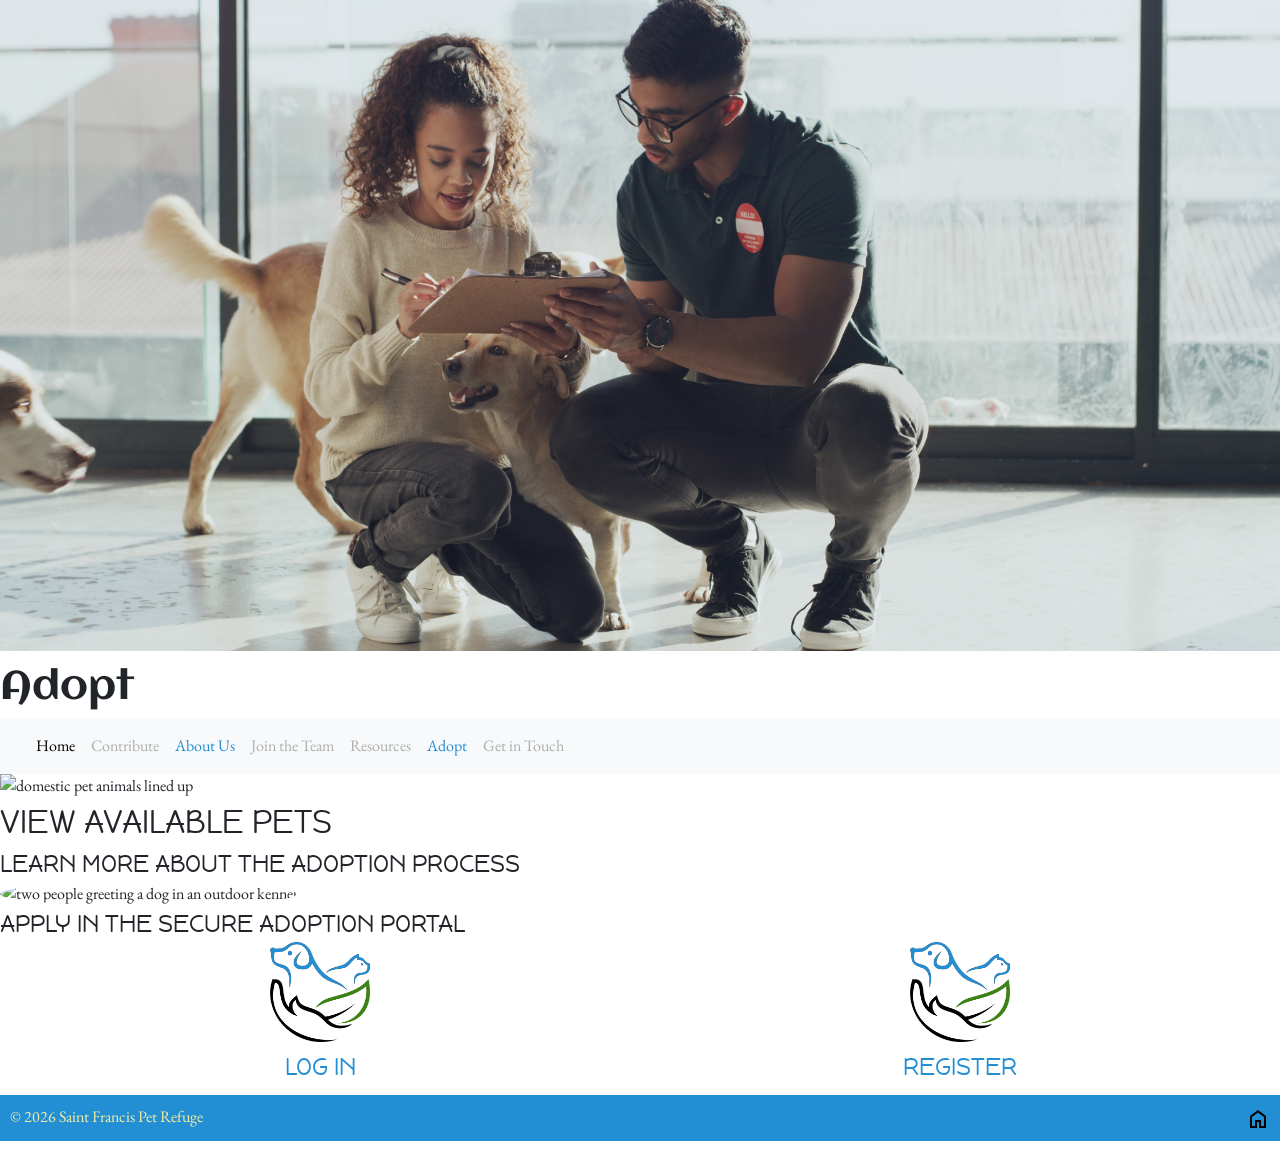
==== adopt.html @ 18adfeab "finishes styling nav buttons and footer" ====
<!DOCTYPE html>
<html lang="en">

<head>
  <meta charset="UTF-8">
  <meta name="viewport" content="width=device-width, initial-scale=1.0">

  <title>Adopt</title>

  <!-- links to google fonts -->
  <link rel="preconnect" href="https://fonts.googleapis.com">
  <link rel="preconnect" href="https://fonts.gstatic.com" crossorigin>
  <link
    href="https://fonts.googleapis.com/css2?family=Aclonica&family=EB+Garamond:ital,wght@0,400..800;1,400..800&family=Happy+Monkey&display=swap"
    rel="stylesheet">

  <!-- links to Bootstrap library for nav menu -->
  <link href="https://cdn.jsdelivr.net/npm/bootstrap@5.3.8/dist/css/bootstrap.min.css" rel="stylesheet"
    integrity="sha384-sRIl4kxILFvY47J16cr9ZwB07vP4J8+LH7qKQnuqkuIAvNWLzeN8tE5YBujZqJLB" crossorigin="anonymous">

  <!-- links to css stylesheet -->
  <link rel="stylesheet" href="styles/style.css">

</head>

<body>

  <header role="banner"> <!-- adds aria role for accessibility -->

    <a href="#adopt-main" class="skip">Skip to main content</a> <!-- adds skiplink for accessibility -->
    <a href="#available-pets" class="skip">Skip to available pets</a> <!-- adds skiplink for accessibility -->
    <a href="#adoption-process" class="skip">Skip to adoption process</a> <!-- adds skiplink for accessibility -->
    <a href="#secore-portal" class="skip">Skip to secure portalt</a> <!-- adds skiplink for accessibility -->

    <img src="/images/adopt-banner.jpeg"
      alt="shelter staff and prospective adopter crouching on the floor with a clipboard surrounded by dogs">
    <!-- adds banner image -->

    <h1 role="heading">Adopt</h1> <!-- adds page title --> <!-- adds aria role for accessibility -->

    <!-- nav menu from https://getbootstrap.com/docs/5.3/components/navbar/#nav -->
    <nav class="navbar navbar-expand-lg bg-body-tertiary" role="navigation"> <!-- adds aria role for accessibility -->
      <div class="container-fluid">
        <a class="navbar-brand" href="#"></a>
        <button class="navbar-toggler" type="button" data-bs-toggle="collapse" data-bs-target="#navbarNav"
          aria-controls="navbarNav" aria-expanded="false" aria-label="Toggle navigation">
          <span class="navbar-toggler-icon"></span>
        </button>
        <div class="collapse navbar-collapse" id="navbarNav">
          <ul class="navbar-nav">
            <li class="nav-item">
              <a class="nav-link active" aria-current="page" href="home.html">Home</a>
              <!-- active link to designed page -->
            </li>
            <li class="nav-item">
              <a class="nav-link disabled" aria-disabled="true">Contribute</a>
              <!-- inactive link to undesigned page from sitemap -->
            </li>
            <li class="nav-item">
              <a class="nav-link" href="about.html">About Us</a> <!-- active link to about page -->
            </li>
            <li class="nav-item">
              <a class="nav-link disabled" aria-disabled="true">Join the Team</a>
              <!-- inactive link to undesigned page from sitemap -->
            </li>
            <li class="nav-item">
              <a class="nav-link disabled" aria-disabled="true">Resources</a>
              <!-- inactive link to undesigned page from sitemap -->
            </li>
            <li class="nav-item">
              <a class="nav-link" href="adopt.html">Adopt</a> <!-- active link to adopt page -->
            </li>
            <li class="nav-item">
              <a class="nav-link disabled" aria-disabled="true">Get in Touch</a>
              <!-- inactive link to undesigned page from sitemap -->
            </li>
          </ul>
        </div>
      </div>
    </nav>

  </header>

  <main role="main" id="adopt-main"> <!-- adds aria role and id for accessibility -->

    <article role="article" id="available-pets"> <!-- adds aria role and id for accessibility -->
      <img src="images/adopt-available.jpeg" alt="domestic pet animals lined up">
      <h2>VIEW AVAILABLE PETS</h2> <!-- adds content from wireframes -->
      <!-- adds stock image, clickable as a placeholder link to new (undesigned) pet gallery page -->
    </article>

    <article role="article" id="adoption-process"> <!-- adds aria role and id for accessibility -->
      <h3>LEARN MORE ABOUT THE ADOPTION PROCESS</h3> <!-- adds content from wireframes -->
      <img src="images/adopt-process.jpeg" alt="two people greeting a dog in an outdoor kennel" id="adopt-process">
      <!-- adds stock image, clickable as a placeholder button to new (undesigned) adoption process page/document/interactive course -->
    </article>

    <article role="article" id="secure-portal"> <!-- adds aria role and id for accessibility -->
      <h3>APPLY IN THE SECURE ADOPTION PORTAL</h3> <!-- adds content from wireframes -->
      <div class="nav-buttons"> <!-- contains nav buttons  -->
        <a href="#"><img src="images/button-vector.png" alt="hand, leaf, dog, and cat outline"><h3>LOG IN</h3></a>
        <a href="#"><img src="images/button-vector.png" alt="hand, leaf, dog, and cat outline"><h3>REGISTER</h3></a>
      </div> <!-- closes nav buttons container  -->
    </article>

  </main>

  <footer role="contentinfo"> <!-- adds aria role for accessibility -->

    <p> &copy; 2026 Saint Francis Pet Refuge</p> <!-- copyright info -->

    <a href="home.html"><svg xmlns="http://www.w3.org/2000/svg" height="24px" viewBox="0 -960 960 960" width="24px"
        fill="#e3e3e3">
        <path
          d="M240-200h120v-240h240v240h120v-360L480-740 240-560v360Zm-80 80v-480l320-240 320 240v480H520v-240h-80v240H160Zm320-350Z" />
      </svg></a>
    <!-- home icon (google icon) linking to home page -->

  </footer>
  <!-- added by SPA with bootstrap nav menu -->
  <script src="https://cdn.jsdelivr.net/npm/bootstrap@5.3.8/dist/js/bootstrap.bundle.min.js"
    integrity="sha384-FKyoEForCGlyvwx9Hj09JcYn3nv7wiPVlz7YYwJrWVcXK/BmnVDxM+D2scQbITxI"
    crossorigin="anonymous"></script>
</body>

</html>
---- styles/style.css ----
/* **************************************** CSS reset ****************************************
/* http://meyerweb.com/eric/tools/css/reset/ 
   v2.0 | 20110126
   License: none (public domain)
*/

html, body, div, span, applet, object, iframe,
h1, h2, h3, h4, h5, h6, p, blockquote, pre,
a, abbr, acronym, address, big, cite, code,
del, dfn, em, img, ins, kbd, q, s, samp,
small, strike, strong, sub, sup, tt, var,
b, u, i, center,
dl, dt, dd, ol, ul, li,
fieldset, form, label, legend,
table, caption, tbody, tfoot, thead, tr, th, td,
article, aside, canvas, details, embed, 
figure, figcaption, footer, header, hgroup, 
menu, nav, output, ruby, section, summary,
time, mark, audio, video {
	margin: 0;
	padding: 0;
	border: 0;
	font-size: 100%;
	font: inherit; 
	vertical-align: baseline;
}
/* HTML5 display-role reset for older browsers */
article, aside, details, figcaption, figure, 
footer, header, hgroup, menu, nav, section {
	display: block;
}
body {
	line-height: 1.5; /* modifies CSS reset to slightly increase line height for readability */
}
ol, ul {
	list-style: none;
}
blockquote, q {
	quotes: none;
}
blockquote:before, blockquote:after,
q:before, q:after {
	content: '';
	content: none;
}
table {
	border-collapse: collapse;
	border-spacing: 0;
}

/***************************************** SPA CORRECTIONS/ADDITIONS TO CSS RESET ********************************/

/* use screen size as border size for content */
html {
 box-sizing: border-box;
 margin-top: -1.5rem;
}

body {
	box-sizing: border-box;
}

/***************************************** MY STYLING BEGINS HERE *****************************************/

/***************************************** GLOBAL STYLING *****************************************/

.skip {/* styles skiplinks: https://www.w3schools.com/accessibility/accessibility_skip_links.php */
  position: absolute;
  left: -10000px;
  top: auto;
  width: 1px;
  height: 1px;
  overflow: hidden;
}

.skip:focus { /* styles skiplinks focus state: https://www.w3schools.com/accessibility/accessibility_skip_links.php */
  position: absolute;
  left: 0;
  top: 0;
  width: auto;
  height: auto;
}

h1 { /* targets all page titles */
	font-family: "Aclonica", 'Arial Narrow', Arial, sans-serif; /* links to google font from wireframes embedded in head of each html file */
	font-size: 2.5rem;
}

h2, h3, h4, h5, h6 { /* targets all other headings */
	font-family: "Happy Monkey", 'Arial Narrow', Arial, sans-serif; /* links to google font from wireframes embedded in head of each html file */
}

h2 { /* targets all h2s */
	font-size: 2rem; /* sizes h2s */
}

h3 { /* targets all h3s */
	font-size: 1.5rem; /* sizes h3s */
}

body { /* targets all body content */
	font-family: "EB Garamond", 'Arial Narrow', Arial, sans-serif; /* links to google font from wireframes embedded in head of each html file */
}

img { /* targets all images */
	width: 100%; /* sizes all images */
}

a:link { /* targets all links */
	color: #228ed3; /* color value from wireframes */
	text-decoration: none; /* removes underline */
}

a:hover { /* targets all links when hovered over */
	color: #3e8117; /* color value from wireframes */
}

a:active { /* targets all links when selected */
	color: #3e8117; /* color value from wireframes */
}

.nav-buttons { /* targets all nav buttons */
	display: grid; /* allows buttons to be arranged */
	grid-template-columns: 1fr 1fr; /*grid has 2 equal columns */
	place-items: center; /*centers grid cell content */
}

.nav-buttons a {
	text-align: center;
	padding-bottom: 10px;
}

.nav-buttons img { /* targets all nav button images */
	height: 100px; /* sizes vectors */
	width: 100px; /* sizes vectors */
}

#adopt-process { /* targets adoption process image */
	width: 50%; /* sizes image */
	height: 50%; /* sizes image */
	border-radius: 50%; /* rounds corners */
}

footer { /* targets footer */
	display: flex; /* arranges content in a row */
	justify-content: space-between; /* spaces footer content */
	background-color: #228ed3; /* color value from wireframes */
	color: #f5eea5; /* color value from wireframes */
	padding-top: 10px; /* adds padding to footer */
	padding-bottom: 10px; /* adds padding to footer */
	padding-left: 10px; /* adds padding to footer */
	padding-right: 10px; /* adds padding to footer */
}

footer path { /* targets home link in footer */
fill: black;
}

footer path:hover { /* targets home icon in footer when hovered over */
	fill: #f5eea5;
}

footer path:active { /* targets home icon in footer when selected */
	fill: #f5eea5; 
}
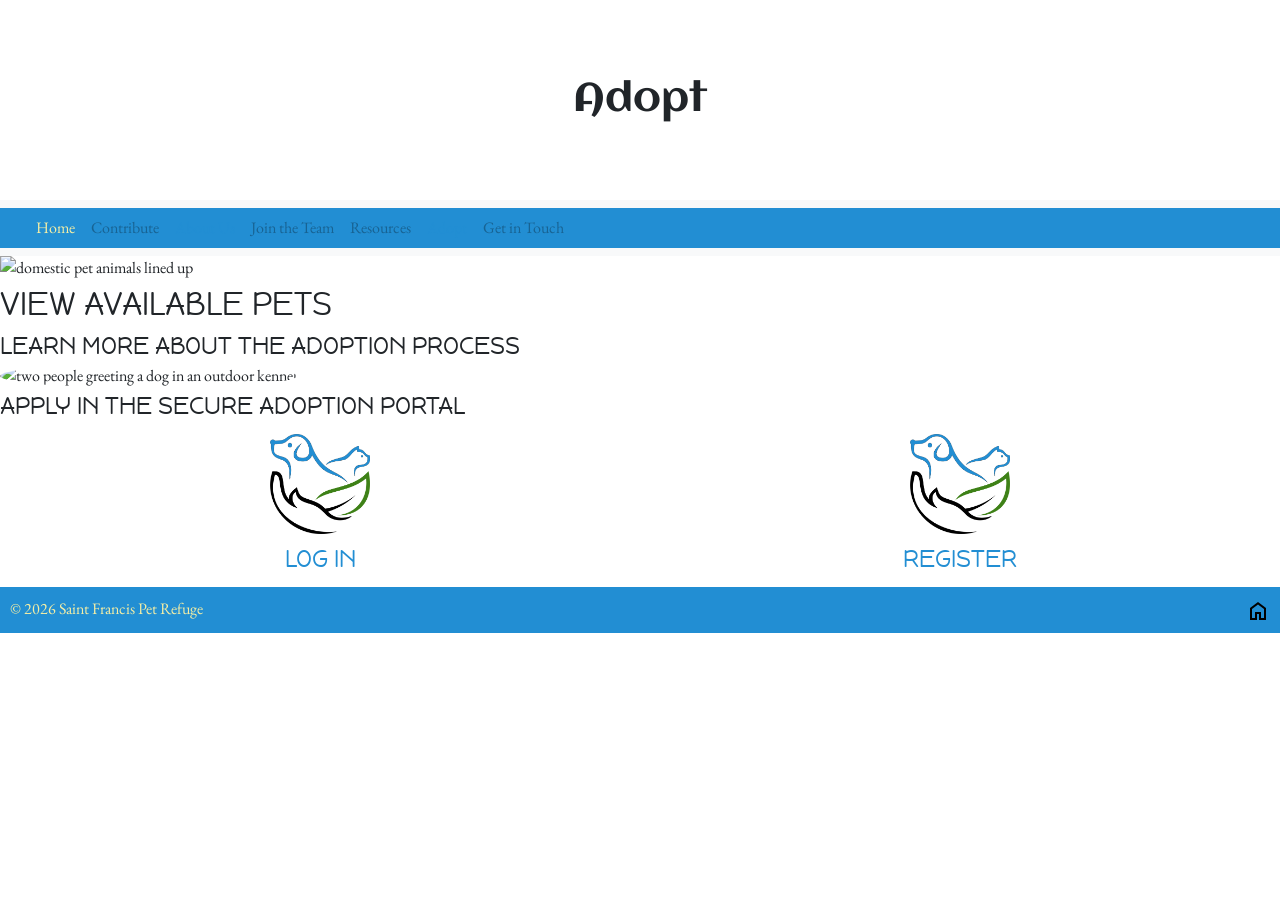
==== commit 07e0ec87: "styles banners for all three pages" ====
--- a/adopt.html
+++ b/adopt.html
@@ -32,52 +32,52 @@
     <a href="#adoption-process" class="skip">Skip to adoption process</a> <!-- adds skiplink for accessibility -->
     <a href="#secore-portal" class="skip">Skip to secure portalt</a> <!-- adds skiplink for accessibility -->
 
-    <img src="/images/adopt-banner.jpeg"
-      alt="shelter staff and prospective adopter crouching on the floor with a clipboard surrounded by dogs">
-    <!-- adds banner image -->
+    <div class="adopt-header"> <!-- wraps banner for styling in css -->
 
-    <h1 role="heading">Adopt</h1> <!-- adds page title --> <!-- adds aria role for accessibility -->
+      <h1 role="heading">Adopt</h1> <!-- adds page title --> <!-- adds aria role for accessibility -->
 
-    <!-- nav menu from https://getbootstrap.com/docs/5.3/components/navbar/#nav -->
-    <nav class="navbar navbar-expand-lg bg-body-tertiary" role="navigation"> <!-- adds aria role for accessibility -->
-      <div class="container-fluid">
-        <a class="navbar-brand" href="#"></a>
-        <button class="navbar-toggler" type="button" data-bs-toggle="collapse" data-bs-target="#navbarNav"
-          aria-controls="navbarNav" aria-expanded="false" aria-label="Toggle navigation">
-          <span class="navbar-toggler-icon"></span>
-        </button>
-        <div class="collapse navbar-collapse" id="navbarNav">
-          <ul class="navbar-nav">
-            <li class="nav-item">
-              <a class="nav-link active" aria-current="page" href="home.html">Home</a>
-              <!-- active link to designed page -->
-            </li>
-            <li class="nav-item">
-              <a class="nav-link disabled" aria-disabled="true">Contribute</a>
-              <!-- inactive link to undesigned page from sitemap -->
-            </li>
-            <li class="nav-item">
-              <a class="nav-link" href="about.html">About Us</a> <!-- active link to about page -->
-            </li>
-            <li class="nav-item">
-              <a class="nav-link disabled" aria-disabled="true">Join the Team</a>
-              <!-- inactive link to undesigned page from sitemap -->
-            </li>
-            <li class="nav-item">
-              <a class="nav-link disabled" aria-disabled="true">Resources</a>
-              <!-- inactive link to undesigned page from sitemap -->
-            </li>
-            <li class="nav-item">
-              <a class="nav-link" href="adopt.html">Adopt</a> <!-- active link to adopt page -->
-            </li>
-            <li class="nav-item">
-              <a class="nav-link disabled" aria-disabled="true">Get in Touch</a>
-              <!-- inactive link to undesigned page from sitemap -->
-            </li>
-          </ul>
+      </div>
+
+      <!-- nav menu from https://getbootstrap.com/docs/5.3/components/navbar/#nav -->
+      <nav class="navbar navbar-expand-lg bg-body-tertiary" role="navigation"> <!-- adds aria role for accessibility -->
+        <div class="container-fluid">
+          <a class="navbar-brand" href="#"></a>
+          <button class="navbar-toggler" type="button" data-bs-toggle="collapse" data-bs-target="#navbarNav"
+            aria-controls="navbarNav" aria-expanded="false" aria-label="Toggle navigation">
+            <span class="navbar-toggler-icon"></span>
+          </button>
+          <div class="collapse navbar-collapse" id="navbarNav">
+            <ul class="navbar-nav">
+              <li class="nav-item">
+                <a class="nav-link active" aria-current="page" href="home.html">Home</a>
+                <!-- active link to designed page -->
+              </li>
+              <li class="nav-item">
+                <a class="nav-link disabled" aria-disabled="true">Contribute</a>
+                <!-- inactive link to undesigned page from sitemap -->
+              </li>
+              <li class="nav-item">
+                <a class="nav-link" href="about.html">About Us</a> <!-- active link to about page -->
+              </li>
+              <li class="nav-item">
+                <a class="nav-link disabled" aria-disabled="true">Join the Team</a>
+                <!-- inactive link to undesigned page from sitemap -->
+              </li>
+              <li class="nav-item">
+                <a class="nav-link disabled" aria-disabled="true">Resources</a>
+                <!-- inactive link to undesigned page from sitemap -->
+              </li>
+              <li class="nav-item">
+                <a class="nav-link" href="adopt.html">Adopt</a> <!-- active link to adopt page -->
+              </li>
+              <li class="nav-item">
+                <a class="nav-link disabled" aria-disabled="true">Get in Touch</a>
+                <!-- inactive link to undesigned page from sitemap -->
+              </li>
+            </ul>
+          </div>
         </div>
-      </div>
-    </nav>
+      </nav>
 
   </header>
 
@@ -98,8 +98,12 @@
     <article role="article" id="secure-portal"> <!-- adds aria role and id for accessibility -->
       <h3>APPLY IN THE SECURE ADOPTION PORTAL</h3> <!-- adds content from wireframes -->
       <div class="nav-buttons"> <!-- contains nav buttons  -->
-        <a href="#"><img src="images/button-vector.png" alt="hand, leaf, dog, and cat outline"><h3>LOG IN</h3></a>
-        <a href="#"><img src="images/button-vector.png" alt="hand, leaf, dog, and cat outline"><h3>REGISTER</h3></a>
+        <a href="#"><img src="images/button-vector.png" alt="hand, leaf, dog, and cat outline">
+          <h3>LOG IN</h3>
+        </a>
+        <a href="#"><img src="images/button-vector.png" alt="hand, leaf, dog, and cat outline">
+          <h3>REGISTER</h3>
+        </a>
       </div> <!-- closes nav buttons container  -->
     </article>
 
--- a/styles/style.css
+++ b/styles/style.css
@@ -4,45 +4,133 @@
    License: none (public domain)
 */
 
-html, body, div, span, applet, object, iframe,
-h1, h2, h3, h4, h5, h6, p, blockquote, pre,
-a, abbr, acronym, address, big, cite, code,
-del, dfn, em, img, ins, kbd, q, s, samp,
-small, strike, strong, sub, sup, tt, var,
-b, u, i, center,
-dl, dt, dd, ol, ul, li,
-fieldset, form, label, legend,
-table, caption, tbody, tfoot, thead, tr, th, td,
-article, aside, canvas, details, embed, 
-figure, figcaption, footer, header, hgroup, 
-menu, nav, output, ruby, section, summary,
-time, mark, audio, video {
+html,
+body,
+div,
+span,
+applet,
+object,
+iframe,
+h1,
+h2,
+h3,
+h4,
+h5,
+h6,
+p,
+blockquote,
+pre,
+a,
+abbr,
+acronym,
+address,
+big,
+cite,
+code,
+del,
+dfn,
+em,
+img,
+ins,
+kbd,
+q,
+s,
+samp,
+small,
+strike,
+strong,
+sub,
+sup,
+tt,
+var,
+b,
+u,
+i,
+center,
+dl,
+dt,
+dd,
+ol,
+ul,
+li,
+fieldset,
+form,
+label,
+legend,
+table,
+caption,
+tbody,
+tfoot,
+thead,
+tr,
+th,
+td,
+article,
+aside,
+canvas,
+details,
+embed,
+figure,
+figcaption,
+footer,
+header,
+hgroup,
+menu,
+nav,
+output,
+ruby,
+section,
+summary,
+time,
+mark,
+audio,
+video {
 	margin: 0;
 	padding: 0;
 	border: 0;
 	font-size: 100%;
-	font: inherit; 
+	font: inherit;
 	vertical-align: baseline;
 }
+
 /* HTML5 display-role reset for older browsers */
-article, aside, details, figcaption, figure, 
-footer, header, hgroup, menu, nav, section {
+article,
+aside,
+details,
+figcaption,
+figure,
+footer,
+header,
+hgroup,
+menu,
+nav,
+section {
 	display: block;
 }
+
 body {
-	line-height: 1.5; /* modifies CSS reset to slightly increase line height for readability */
-}
-ol, ul {
+	line-height: 1.5;
+	/* modifies CSS reset to slightly increase line height for readability */
+}
+
+ol,
+ul {
 	list-style: none;
 }
-blockquote, q {
+
+blockquote,
+q {
 	quotes: none;
 }
-blockquote:before, blockquote:after,
-q:before, q:after {
+
+blockquote:before,
+blockquote:after,
+q:before,
+q:after {
 	content: '';
 	content: none;
 }
+
 table {
 	border-collapse: collapse;
 	border-spacing: 0;
@@ -52,8 +140,7 @@
 
 /* use screen size as border size for content */
 html {
- box-sizing: border-box;
- margin-top: -1.5rem;
+	box-sizing: border-box;
 }
 
 body {
@@ -64,102 +151,215 @@
 
 /***************************************** GLOBAL STYLING *****************************************/
 
-.skip {/* styles skiplinks: https://www.w3schools.com/accessibility/accessibility_skip_links.php */
-  position: absolute;
-  left: -10000px;
-  top: auto;
-  width: 1px;
-  height: 1px;
-  overflow: hidden;
-}
-
-.skip:focus { /* styles skiplinks focus state: https://www.w3schools.com/accessibility/accessibility_skip_links.php */
-  position: absolute;
-  left: 0;
-  top: 0;
-  width: auto;
-  height: auto;
-}
-
-h1 { /* targets all page titles */
-	font-family: "Aclonica", 'Arial Narrow', Arial, sans-serif; /* links to google font from wireframes embedded in head of each html file */
+.skip {
+	/* styles skiplinks: https://www.w3schools.com/accessibility/accessibility_skip_links.php */
+	position: absolute;
+	left: -10000px;
+	top: auto;
+	width: 1px;
+	height: 1px;
+	overflow: hidden;
+}
+
+.skip:focus {
+	/* styles skiplinks focus state: https://www.w3schools.com/accessibility/accessibility_skip_links.php */
+	position: absolute;
+	left: 0;
+	top: 0;
+	width: auto;
+	height: auto;
+}
+
+h1 {
+	/* targets all page titles */
+	font-family: "Aclonica", 'Arial Narrow', Arial, sans-serif;
+	/* links to google font from wireframes embedded in head of each html file */
 	font-size: 2.5rem;
 }
 
-h2, h3, h4, h5, h6 { /* targets all other headings */
-	font-family: "Happy Monkey", 'Arial Narrow', Arial, sans-serif; /* links to google font from wireframes embedded in head of each html file */
-}
-
-h2 { /* targets all h2s */
-	font-size: 2rem; /* sizes h2s */
-}
-
-h3 { /* targets all h3s */
-	font-size: 1.5rem; /* sizes h3s */
-}
-
-body { /* targets all body content */
-	font-family: "EB Garamond", 'Arial Narrow', Arial, sans-serif; /* links to google font from wireframes embedded in head of each html file */
-}
-
-img { /* targets all images */
-	width: 100%; /* sizes all images */
-}
-
-a:link { /* targets all links */
-	color: #228ed3; /* color value from wireframes */
-	text-decoration: none; /* removes underline */
-}
-
-a:hover { /* targets all links when hovered over */
-	color: #3e8117; /* color value from wireframes */
-}
-
-a:active { /* targets all links when selected */
-	color: #3e8117; /* color value from wireframes */
-}
-
-.nav-buttons { /* targets all nav buttons */
-	display: grid; /* allows buttons to be arranged */
-	grid-template-columns: 1fr 1fr; /*grid has 2 equal columns */
-	place-items: center; /*centers grid cell content */
+h2,
+h3,
+h4,
+h5,
+h6 {
+	/* targets all other headings */
+	font-family: "Happy Monkey", 'Arial Narrow', Arial, sans-serif;
+	/* links to google font from wireframes embedded in head of each html file */
+}
+
+h2 {
+	/* targets all h2s */
+	font-size: 2rem;
+	/* sizes h2s */
+}
+
+h3 {
+	/* targets all h3s */
+	font-size: 1.5rem;
+	/* sizes h3s */
+}
+
+body {
+	/* targets all body content */
+	font-family: "EB Garamond", 'Arial Narrow', Arial, sans-serif;
+	/* links to google font from wireframes embedded in head of each html file */
+}
+
+img {
+	/* targets all images */
+	width: 100%;
+	/* sizes all images */
+}
+
+a:link {
+	/* targets all links */
+	color: #228ed3;
+	/* color value from wireframes */
+	text-decoration: none;
+	/* removes underline */
+}
+
+a:hover {
+	/* targets all links when hovered over */
+	color: #3e8117;
+	/* color value from wireframes */
+}
+
+a:active {
+	/* targets all links when selected */
+	color: #3e8117;
+	/* color value from wireframes */
+}
+
+.home-header { /* targets home page banner*/
+	background-image: url(../images/home-banner.png); /* makes home-banner img background image for page title */
+	height: 200px; /* sets height for the header section */
+	/* code from https://www.w3schools.com/howto/howto_css_hero_image.asp to style text over background image*/
+	background-position: center;
+	background-repeat: no-repeat;
+	background-size: cover;
+	display: flex;
+	justify-content: center;
+	align-items: center;
+}
+
+.about-header { /* targets about page banner*/
+	background-image: url(../images/about-banner.png); /* makes about-banner img background image for page title */
+	height: 200px; /* sets height for the header section */
+	/* code from https://www.w3schools.com/howto/howto_css_hero_image.asp to style text over background image*/
+	background-position: center;
+	background-repeat: no-repeat;
+	background-size: cover;
+	display: flex;
+	justify-content: center;
+	align-items: center;
+}
+
+.adopt-header { /* targets about page banner*/
+	background-image: url(../images/adopt-banner.png); /* makes about-banner img background image for page title */
+	height: 200px; /* sets height for the header section */
+	/* code from https://www.w3schools.com/howto/howto_css_hero_image.asp to style text over background image*/
+	background-position: center;
+	background-repeat: no-repeat;
+	background-size: cover;
+	display: flex;
+	justify-content: center;
+	align-items: center;
+}
+
+.container-fluid {
+	/* targets expanded nav menu */
+	background-color: #228ed3;
+	/* color value from wireframes */
+}
+
+.nav-link {
+	/* targets nav menu links */
+	color: #f5eea5;
+	/* color value from wireframes */
+}
+
+.navbar-nav .nav-link.active {
+	/* targets nav menu links when selected */
+	color: #f5eea5;
+	/* color value from wireframes */
+}
+
+.navbar-toggler-icon {
+	/* targets hamburger nav icon */
+	background-image: url("data:image/svg+xml,%3csvg xmlns='http://www.w3.org/2000/svg' viewBox='0 0 30 30'%3e%3cpath stroke='rgba%28245, 238, 165, 0.75%29' stroke-linecap='round' stroke-miterlimit='10' stroke-width='2' d='M4 7h22M4 15h22M4 23h22'/%3e%3c/svg%3e");
+	/* modifies rgba values of menu icon to match wireframes */
+}
+
+.nav-buttons {
+	/* targets all nav buttons */
+	display: grid;
+	/* allows buttons to be arranged */
+	grid-template-columns: 1fr 1fr;
+	/*grid has 2 equal columns */
+	place-items: center;
+	/*centers grid cell content */
 }
 
 .nav-buttons a {
+	/* targets all nav buttons */
 	text-align: center;
+	/* centers text below vector images */
 	padding-bottom: 10px;
-}
-
-.nav-buttons img { /* targets all nav button images */
-	height: 100px; /* sizes vectors */
-	width: 100px; /* sizes vectors */
-}
-
-#adopt-process { /* targets adoption process image */
-	width: 50%; /* sizes image */
-	height: 50%; /* sizes image */
-	border-radius: 50%; /* rounds corners */
-}
-
-footer { /* targets footer */
-	display: flex; /* arranges content in a row */
-	justify-content: space-between; /* spaces footer content */
-	background-color: #228ed3; /* color value from wireframes */
-	color: #f5eea5; /* color value from wireframes */
-	padding-top: 10px; /* adds padding to footer */
-	padding-bottom: 10px; /* adds padding to footer */
-	padding-left: 10px; /* adds padding to footer */
-	padding-right: 10px; /* adds padding to footer */
-}
-
-footer path { /* targets home link in footer */
-fill: black;
-}
-
-footer path:hover { /* targets home icon in footer when hovered over */
+	/* adds padding */
+	padding-top: 10px;
+	/* adds padding */
+}
+
+.nav-buttons img {
+	/* targets all nav button images */
+	height: 100px;
+	/* sizes vectors */
+	width: 100px;
+	/* sizes vectors */
+}
+
+#adopt-process {
+	/* targets adoption process image */
+	width: 50%;
+	/* sizes image */
+	height: 50%;
+	/* sizes image */
+	border-radius: 50%;
+	/* rounds corners */
+}
+
+footer {
+	/* targets footer */
+	display: flex;
+	/* arranges content in a row */
+	justify-content: space-between;
+	/* spaces footer content */
+	background-color: #228ed3;
+	/* color value from wireframes */
+	color: #f5eea5;
+	/* color value from wireframes */
+	padding-top: 10px;
+	/* adds padding to footer */
+	padding-bottom: 10px;
+	/* adds padding to footer */
+	padding-left: 10px;
+	/* adds padding to footer */
+	padding-right: 10px;
+	/* adds padding to footer */
+}
+
+footer path {
+	/* targets home link in footer */
+	fill: black;
+}
+
+footer path:hover {
+	/* targets home icon in footer when hovered over */
 	fill: #f5eea5;
 }
 
-footer path:active { /* targets home icon in footer when selected */
-	fill: #f5eea5; 
+footer path:active {
+	/* targets home icon in footer when selected */
+	fill: #f5eea5;
 }
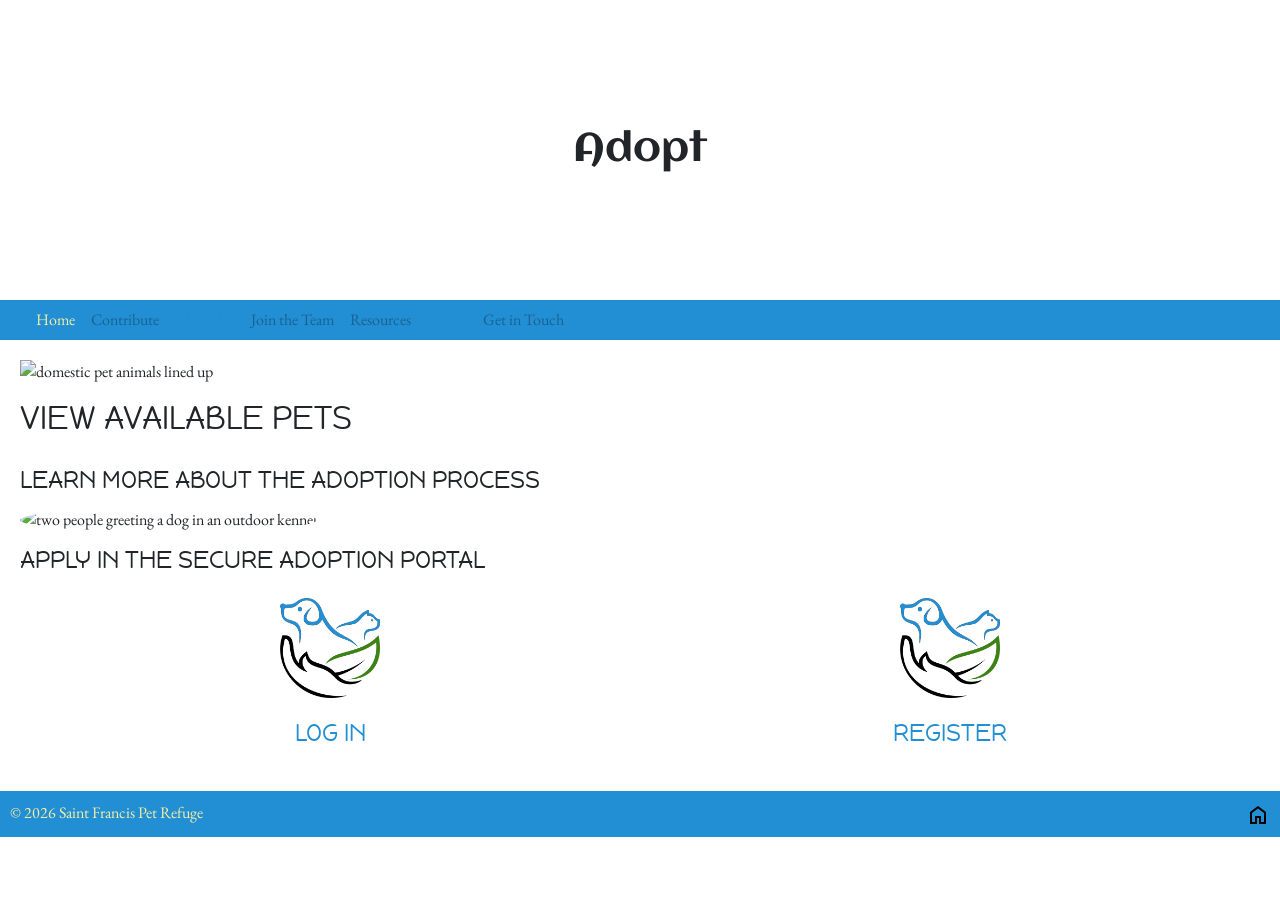
==== commit d42a8afe: "removes focus border from hamburger menu icon" ====
--- a/adopt.html
+++ b/adopt.html
@@ -42,9 +42,9 @@
       <nav class="navbar navbar-expand-lg bg-body-tertiary" role="navigation"> <!-- adds aria role for accessibility -->
         <div class="container-fluid">
           <a class="navbar-brand" href="#"></a>
-          <button class="navbar-toggler" type="button" data-bs-toggle="collapse" data-bs-target="#navbarNav"
+          <button class="navbar-toggler shadow-none" type="button" data-bs-toggle="collapse" data-bs-target="#navbarNav"
             aria-controls="navbarNav" aria-expanded="false" aria-label="Toggle navigation">
-            <span class="navbar-toggler-icon"></span>
+            <span class="navbar-toggler-icon shadow-none"></span> <!-- adds class shadow-none to remove focus state outline -->
           </button>
           <div class="collapse navbar-collapse" id="navbarNav">
             <ul class="navbar-nav">
--- a/styles/style.css
+++ b/styles/style.css
@@ -183,14 +183,13 @@
 h5,
 h6 {
 	/* targets all other headings */
-	font-family: "Happy Monkey", 'Arial Narrow', Arial, sans-serif;
-	/* links to google font from wireframes embedded in head of each html file */
-}
-
-h2 {
-	/* targets all h2s */
-	font-size: 2rem;
-	/* sizes h2s */
+	font-family: "Happy Monkey", 'Arial Narrow', Arial, sans-serif; /* links to google font from wireframes embedded in head of each html file */
+	padding-top: 10px;
+	padding-bottom: 10px;
+}
+
+h2 { /* targets all h2s */
+	font-size: 2rem; /* sizes h2s */
 }
 
 h3 {
@@ -231,9 +230,14 @@
 	/* color value from wireframes */
 }
 
+main {
+	margin: 20px;
+}
+
 .home-header { /* targets home page banner*/
 	background-image: url(../images/home-banner.png); /* makes home-banner img background image for page title */
-	height: 200px; /* sets height for the header section */
+	height: 50vw; /* sets height for the header section */
+	max-height: 300px; /* sets max height for the header section */
 	/* code from https://www.w3schools.com/howto/howto_css_hero_image.asp to style text over background image*/
 	background-position: center;
 	background-repeat: no-repeat;
@@ -245,7 +249,8 @@
 
 .about-header { /* targets about page banner*/
 	background-image: url(../images/about-banner.png); /* makes about-banner img background image for page title */
-	height: 200px; /* sets height for the header section */
+	height: 50vw; /* sets height for the header section */
+	max-height: 300px; /* sets max height for the header section */
 	/* code from https://www.w3schools.com/howto/howto_css_hero_image.asp to style text over background image*/
 	background-position: center;
 	background-repeat: no-repeat;
@@ -257,7 +262,8 @@
 
 .adopt-header { /* targets about page banner*/
 	background-image: url(../images/adopt-banner.png); /* makes about-banner img background image for page title */
-	height: 200px; /* sets height for the header section */
+	height: 50vw; /* sets height for the header section */
+	max-height: 300px; /* sets max height for the header section */
 	/* code from https://www.w3schools.com/howto/howto_css_hero_image.asp to style text over background image*/
 	background-position: center;
 	background-repeat: no-repeat;
@@ -277,6 +283,10 @@
 	/* targets nav menu links */
 	color: #f5eea5;
 	/* color value from wireframes */
+}
+
+.navbar {
+	padding: 0;
 }
 
 .navbar-nav .nav-link.active {
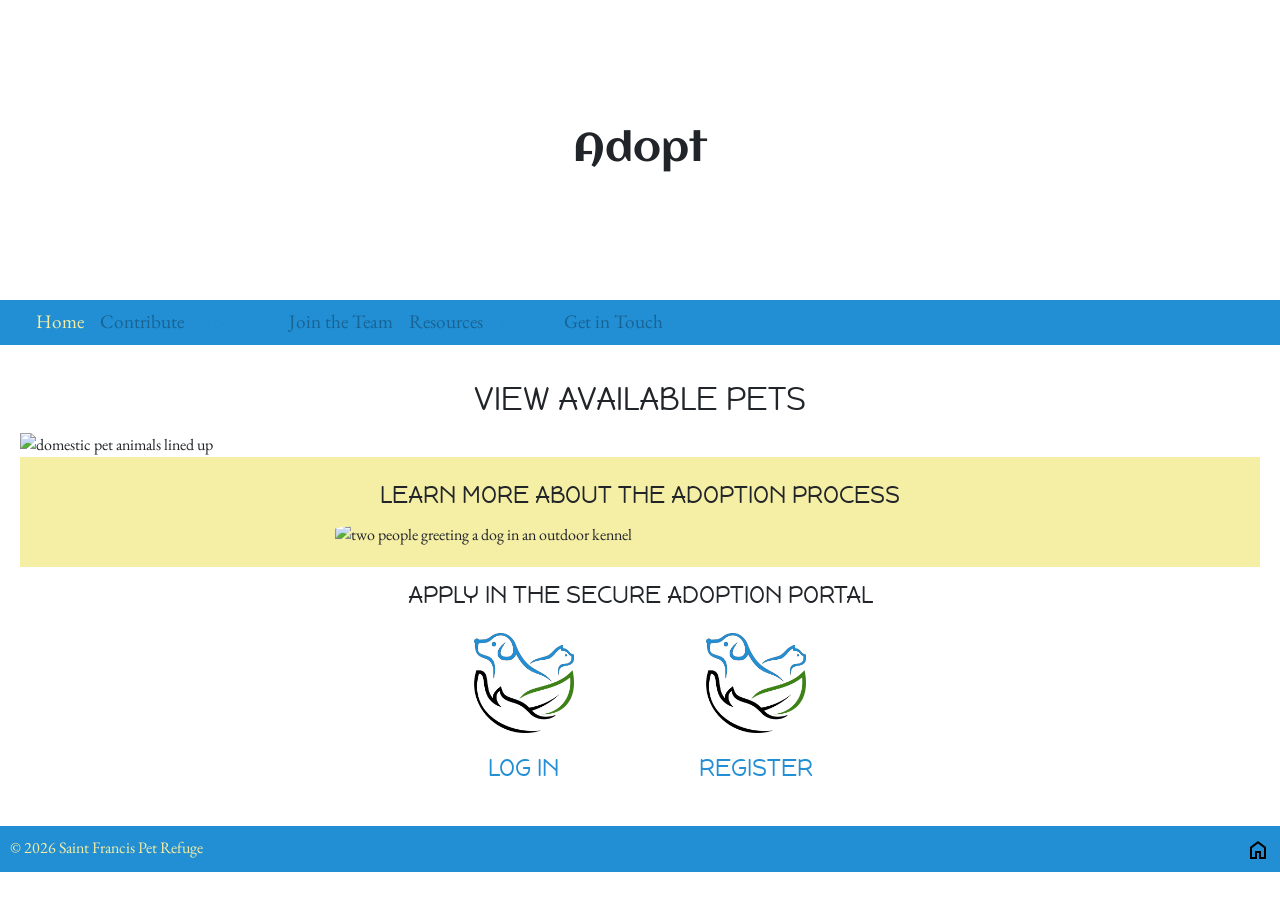
==== commit e3fd933a: "styles adoption page" ====
--- a/adopt.html
+++ b/adopt.html
@@ -84,8 +84,8 @@
   <main role="main" id="adopt-main"> <!-- adds aria role and id for accessibility -->
 
     <article role="article" id="available-pets"> <!-- adds aria role and id for accessibility -->
+      <h2>VIEW AVAILABLE PETS</h2> <!-- adds content from wireframes -->
       <img src="images/adopt-available.jpeg" alt="domestic pet animals lined up">
-      <h2>VIEW AVAILABLE PETS</h2> <!-- adds content from wireframes -->
       <!-- adds stock image, clickable as a placeholder link to new (undesigned) pet gallery page -->
     </article>
 
--- a/styles/style.css
+++ b/styles/style.css
@@ -183,13 +183,16 @@
 h5,
 h6 {
 	/* targets all other headings */
-	font-family: "Happy Monkey", 'Arial Narrow', Arial, sans-serif; /* links to google font from wireframes embedded in head of each html file */
+	font-family: "Happy Monkey", 'Arial Narrow', Arial, sans-serif;
+	/* links to google font from wireframes embedded in head of each html file */
 	padding-top: 10px;
 	padding-bottom: 10px;
 }
 
-h2 { /* targets all h2s */
-	font-size: 2rem; /* sizes h2s */
+h2 {
+	/* targets all h2s */
+	font-size: 2rem;
+	/* sizes h2s */
 }
 
 h3 {
@@ -234,10 +237,14 @@
 	margin: 20px;
 }
 
-.home-header { /* targets home page banner*/
-	background-image: url(../images/home-banner.png); /* makes home-banner img background image for page title */
-	height: 50vw; /* sets height for the header section */
-	max-height: 300px; /* sets max height for the header section */
+.home-header {
+	/* targets home page banner*/
+	background-image: url(../images/home-banner.png);
+	/* makes home-banner img background image for page title */
+	height: 50vw;
+	/* sets height for the header section */
+	max-height: 300px;
+	/* sets max height for the header section */
 	/* code from https://www.w3schools.com/howto/howto_css_hero_image.asp to style text over background image*/
 	background-position: center;
 	background-repeat: no-repeat;
@@ -247,10 +254,14 @@
 	align-items: center;
 }
 
-.about-header { /* targets about page banner*/
-	background-image: url(../images/about-banner.png); /* makes about-banner img background image for page title */
-	height: 50vw; /* sets height for the header section */
-	max-height: 300px; /* sets max height for the header section */
+.about-header {
+	/* targets about page banner*/
+	background-image: url(../images/about-banner.png);
+	/* makes about-banner img background image for page title */
+	height: 50vw;
+	/* sets height for the header section */
+	max-height: 300px;
+	/* sets max height for the header section */
 	/* code from https://www.w3schools.com/howto/howto_css_hero_image.asp to style text over background image*/
 	background-position: center;
 	background-repeat: no-repeat;
@@ -260,10 +271,14 @@
 	align-items: center;
 }
 
-.adopt-header { /* targets about page banner*/
-	background-image: url(../images/adopt-banner.png); /* makes about-banner img background image for page title */
-	height: 50vw; /* sets height for the header section */
-	max-height: 300px; /* sets max height for the header section */
+.adopt-header {
+	/* targets about page banner*/
+	background-image: url(../images/adopt-banner.png);
+	/* makes about-banner img background image for page title */
+	height: 50vw;
+	/* sets height for the header section */
+	max-height: 300px;
+	/* sets max height for the header section */
 	/* code from https://www.w3schools.com/howto/howto_css_hero_image.asp to style text over background image*/
 	background-position: center;
 	background-repeat: no-repeat;
@@ -273,6 +288,8 @@
 	align-items: center;
 }
 
+/* STYLES NAV BAR */
+
 .container-fluid {
 	/* targets expanded nav menu */
 	background-color: #228ed3;
@@ -283,10 +300,13 @@
 	/* targets nav menu links */
 	color: #f5eea5;
 	/* color value from wireframes */
+	font-size: larger;
 }
 
 .navbar {
+	/* targets nav bar */
 	padding: 0;
+	/* removes padding */
 }
 
 .navbar-nav .nav-link.active {
@@ -300,6 +320,8 @@
 	background-image: url("data:image/svg+xml,%3csvg xmlns='http://www.w3.org/2000/svg' viewBox='0 0 30 30'%3e%3cpath stroke='rgba%28245, 238, 165, 0.75%29' stroke-linecap='round' stroke-miterlimit='10' stroke-width='2' d='M4 7h22M4 15h22M4 23h22'/%3e%3c/svg%3e");
 	/* modifies rgba values of menu icon to match wireframes */
 }
+
+/* STYLES NAV BUTTONS */
 
 .nav-buttons {
 	/* targets all nav buttons */
@@ -329,15 +351,51 @@
 	/* sizes vectors */
 }
 
+/* SPA */
+/* STYLES ABOUT PAGE */
+
+#mission {
+	display: grid;
+	
+}
+
+#history {
+	display: grid;
+}
+
+#location {
+	display: grid;
+}
+
+/* STYLES ADOPT PAGE */
+
+#available-pets {
+	display: grid;
+	place-items: center;
+}
+
+#adoption-process {
+	background-color: #f5eea5;
+	display: grid;
+	padding: 10px;
+	padding-bottom: 20px;
+	place-items: center;
+}
+
 #adopt-process {
 	/* targets adoption process image */
 	width: 50%;
 	/* sizes image */
-	height: 50%;
-	/* sizes image */
-	border-radius: 50%;
+	border-radius: 25%;
 	/* rounds corners */
 }
+
+#secure-portal {
+	display: grid;
+	justify-content: center;
+}
+
+/* STYLES FOOTER */
 
 footer {
 	/* targets footer */
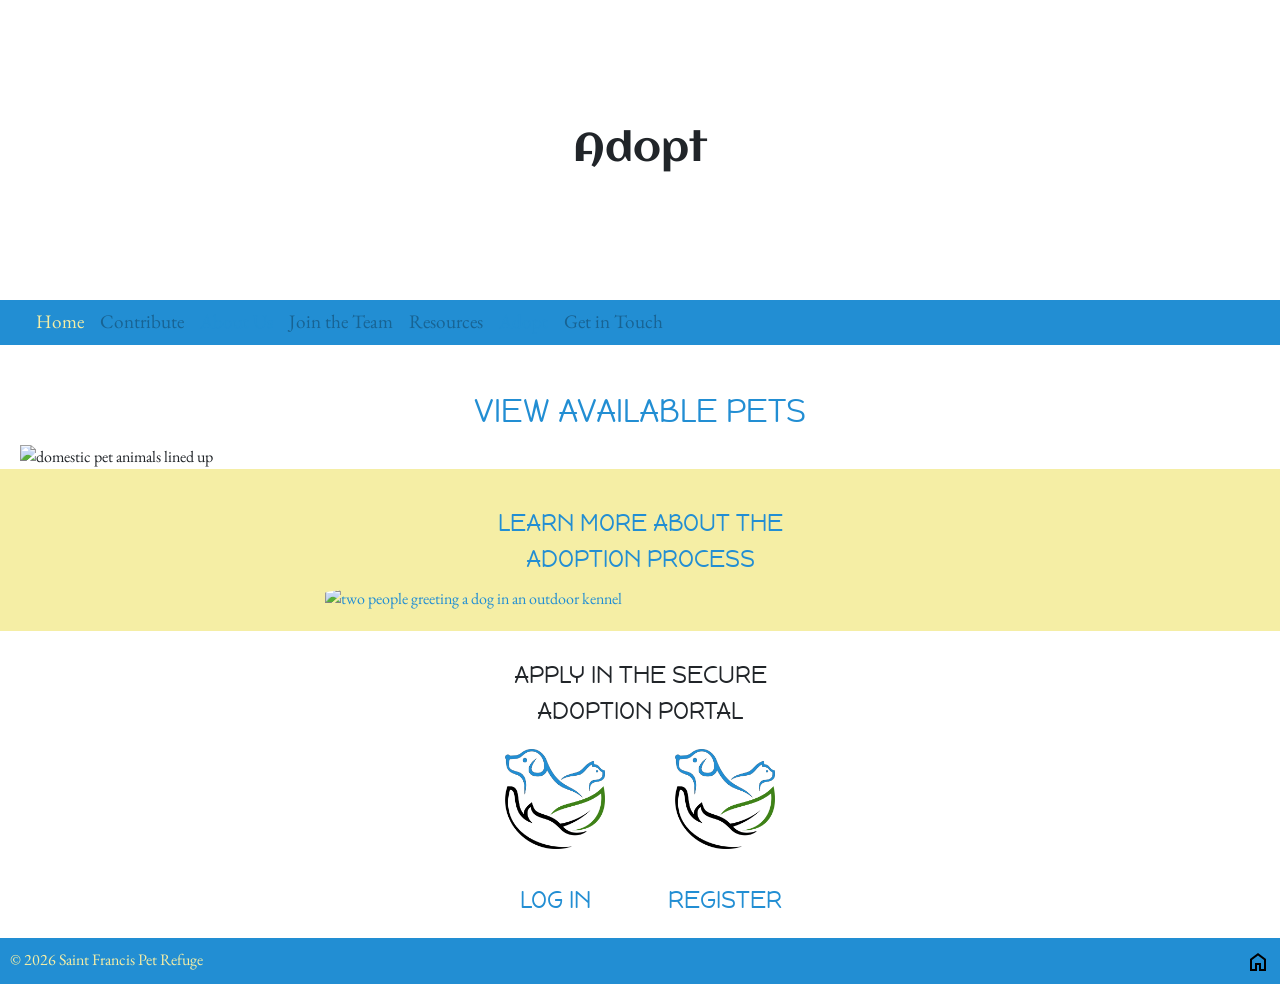
==== commit ff75ca61: "SPA session" ====
--- a/adopt.html
+++ b/adopt.html
@@ -83,19 +83,19 @@
 
   <main role="main" id="adopt-main"> <!-- adds aria role and id for accessibility -->
 
-    <article role="article" id="available-pets"> <!-- adds aria role and id for accessibility -->
-      <h2>VIEW AVAILABLE PETS</h2> <!-- adds content from wireframes -->
+    <article role="article" id="available-pets" class="wrapper"> <!-- adds aria role and id for accessibility -->
+     <h2> <a href="#">VIEW AVAILABLE PETS</a></h2> <!-- adds content from wireframes -->
       <img src="images/adopt-available.jpeg" alt="domestic pet animals lined up">
       <!-- adds stock image, clickable as a placeholder link to new (undesigned) pet gallery page -->
     </article>
 
     <article role="article" id="adoption-process"> <!-- adds aria role and id for accessibility -->
-      <h3>LEARN MORE ABOUT THE ADOPTION PROCESS</h3> <!-- adds content from wireframes -->
-      <img src="images/adopt-process.jpeg" alt="two people greeting a dog in an outdoor kennel" id="adopt-process">
+      <h3><a href="#">LEARN MORE ABOUT THE ADOPTION PROCESS</a></h3> <!-- adds content from wireframes -->
+      <a href="#" class="adoption-img"><img src="images/adopt-process.jpeg" alt="two people greeting a dog in an outdoor kennel" id="adopt-process"></a>
       <!-- adds stock image, clickable as a placeholder button to new (undesigned) adoption process page/document/interactive course -->
     </article>
 
-    <article role="article" id="secure-portal"> <!-- adds aria role and id for accessibility -->
+    <article role="article" id="secure-portal" class="wrapper"> <!-- adds aria role and id for accessibility -->
       <h3>APPLY IN THE SECURE ADOPTION PORTAL</h3> <!-- adds content from wireframes -->
       <div class="nav-buttons"> <!-- contains nav buttons  -->
         <a href="#"><img src="images/button-vector.png" alt="hand, leaf, dog, and cat outline">
--- a/styles/style.css
+++ b/styles/style.css
@@ -187,6 +187,7 @@
 	/* links to google font from wireframes embedded in head of each html file */
 	padding-top: 10px;
 	padding-bottom: 10px;
+	margin-top: 1rem;
 }
 
 h2 {
@@ -201,6 +202,10 @@
 	/* sizes h3s */
 }
 
+a {
+	color: #228ed3;
+}
+
 body {
 	/* targets all body content */
 	font-family: "EB Garamond", 'Arial Narrow', Arial, sans-serif;
@@ -233,8 +238,12 @@
 	/* color value from wireframes */
 }
 
-main {
+/* main {
 	margin: 20px;
+} */
+
+.wrapper {
+	margin: 0 20px;
 }
 
 .home-header {
@@ -271,6 +280,19 @@
 	align-items: center;
 }
 
+#about-main article {
+	margin-top: 2rem;
+}
+
+#about-main article h3 {
+	margin-top: 0;
+	padding-top: 0;
+}
+
+#about-main article img {
+	margin-top: 1rem;
+}
+
 .adopt-header {
 	/* targets about page banner*/
 	background-image: url(../images/adopt-banner.png);
@@ -372,6 +394,7 @@
 #available-pets {
 	display: grid;
 	place-items: center;
+	margin-top: 1rem;
 }
 
 #adoption-process {
@@ -380,6 +403,11 @@
 	padding: 10px;
 	padding-bottom: 20px;
 	place-items: center;
+}
+
+#adoption-process  h3, #secure-portal h3{
+	max-width: 340px;
+	text-align: center;
 }
 
 #adopt-process {
@@ -388,6 +416,15 @@
 	/* sizes image */
 	border-radius: 25%;
 	/* rounds corners */
+}
+
+.adoption-img {
+	width: 100%;
+	display: flex;
+}
+
+.adoption-img img {
+	margin: 0 auto;
 }
 
 #secure-portal {
@@ -430,4 +467,54 @@
 footer path:active {
 	/* targets home icon in footer when selected */
 	fill: #f5eea5;
+}
+
+/* MEDIA QUERIES */
+
+@media screen and (min-width: 576px) {
+	#about-main article {
+		display: flex;
+		justify-content: center;
+		align-items: center;
+		gap: 1rem;
+	}
+
+	#about-main article img {
+		width: 50%;
+		height: auto;
+	}
+
+	.history {
+		flex-direction: row-reverse;
+	}
+
+	#about-main article:nth-child(2) {
+		margin-bottom: 2rem;
+	}
+}
+
+@media screen and (min-width: 992px) {
+	#about-main {
+		display: flex;
+		flex-direction: row-reverse;
+		margin-top: 1rem;
+	}
+
+	#about-main article {
+		margin-top: -1rem;
+	}
+
+	.mission {
+		flex-direction: column-reverse;
+	}
+
+	#about-main .mission img {
+		width: 100%;
+		margin-top: 0;
+	}
+
+	#about-main .mission h2 {
+		margin-top: 0;
+	}
+
 }
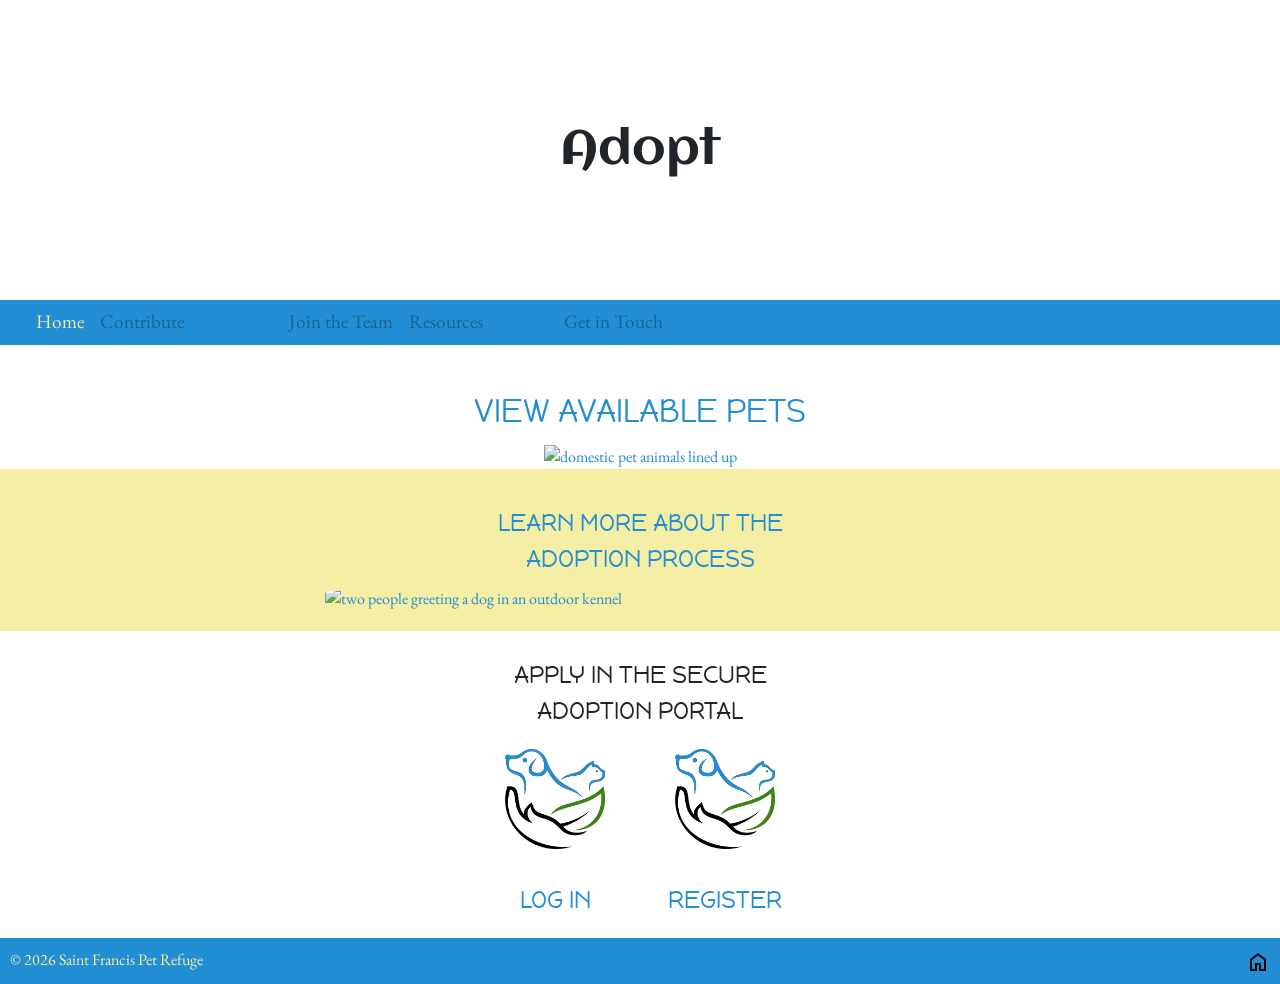
==== commit b92cc137: "cleans up comments and finishes applying changes from SPA session" ====
--- a/adopt.html
+++ b/adopt.html
@@ -83,27 +83,21 @@
 
   <main role="main" id="adopt-main"> <!-- adds aria role and id for accessibility -->
 
-    <article role="article" id="available-pets" class="wrapper"> <!-- adds aria role and id for accessibility -->
-     <h2> <a href="#">VIEW AVAILABLE PETS</a></h2> <!-- adds content from wireframes -->
-      <img src="images/adopt-available.jpeg" alt="domestic pet animals lined up">
-      <!-- adds stock image, clickable as a placeholder link to new (undesigned) pet gallery page -->
+    <article role="article" id="available-pets" class="wrapper"> <!-- adds aria role and id for accessibility --> <!-- adds class for styling in css -->
+     <h2> <a href="#">VIEW AVAILABLE PETS</a></h2> <!-- adds content from wireframes --><!-- makes h2 a placeholder link to (undesigned) gallery page -->
+     <a href="#"><img src="images/adopt-available.jpeg" alt="domestic pet animals lined up"></a><!-- makes img a placeholder link to (undesigned) gallery page -->
     </article>
 
     <article role="article" id="adoption-process"> <!-- adds aria role and id for accessibility -->
-      <h3><a href="#">LEARN MORE ABOUT THE ADOPTION PROCESS</a></h3> <!-- adds content from wireframes -->
-      <a href="#" class="adoption-img"><img src="images/adopt-process.jpeg" alt="two people greeting a dog in an outdoor kennel" id="adopt-process"></a>
-      <!-- adds stock image, clickable as a placeholder button to new (undesigned) adoption process page/document/interactive course -->
+      <h3><a href="#">LEARN MORE ABOUT THE ADOPTION PROCESS</a></h3> <!-- adds content from wireframes --><!-- makes h3 a placeholder link to (undesigned) adoption process page -->
+      <a href="#" class="adoption-img"><img src="images/adopt-process.jpeg" alt="two people greeting a dog in an outdoor kennel" id="adopt-process"></a><!-- makes h3 a placeholder link to (undesigned) adoption process page --> <!-- adds class for styling in css  -->
     </article>
 
-    <article role="article" id="secure-portal" class="wrapper"> <!-- adds aria role and id for accessibility -->
+    <article role="article" id="secure-portal" class="wrapper"> <!-- adds aria role and id for accessibility --> <!-- adds class for styling in css -->
       <h3>APPLY IN THE SECURE ADOPTION PORTAL</h3> <!-- adds content from wireframes -->
-      <div class="nav-buttons"> <!-- contains nav buttons  -->
-        <a href="#"><img src="images/button-vector.png" alt="hand, leaf, dog, and cat outline">
-          <h3>LOG IN</h3>
-        </a>
-        <a href="#"><img src="images/button-vector.png" alt="hand, leaf, dog, and cat outline">
-          <h3>REGISTER</h3>
-        </a>
+      <div class="nav-buttons"> <!-- contains nav buttons  --><!-- adds class for styling in css -->
+        <a href="#"><img src="images/button-vector.png" alt="hand, leaf, dog, and cat outline"><h3>LOG IN</h3></a>
+        <a href="#"><img src="images/button-vector.png" alt="hand, leaf, dog, and cat outline"><h3>REGISTER</h3></a>
       </div> <!-- closes nav buttons container  -->
     </article>
 
--- a/styles/style.css
+++ b/styles/style.css
@@ -149,10 +149,9 @@
 
 /***************************************** MY STYLING BEGINS HERE *****************************************/
 
-/***************************************** GLOBAL STYLING *****************************************/
-
-.skip {
-	/* styles skiplinks: https://www.w3schools.com/accessibility/accessibility_skip_links.php */
+/* GLOBAL STYLES */
+
+.skip { /* styles skiplinks: https://www.w3schools.com/accessibility/accessibility_skip_links.php */
 	position: absolute;
 	left: -10000px;
 	top: auto;
@@ -161,8 +160,7 @@
 	overflow: hidden;
 }
 
-.skip:focus {
-	/* styles skiplinks focus state: https://www.w3schools.com/accessibility/accessibility_skip_links.php */
+.skip:focus { /* styles skiplinks focus state: https://www.w3schools.com/accessibility/accessibility_skip_links.php */
 	position: absolute;
 	left: 0;
 	top: 0;
@@ -170,90 +168,129 @@
 	height: auto;
 }
 
-h1 {
-	/* targets all page titles */
-	font-family: "Aclonica", 'Arial Narrow', Arial, sans-serif;
-	/* links to google font from wireframes embedded in head of each html file */
-	font-size: 2.5rem;
-}
-
-h2,
-h3,
-h4,
-h5,
-h6 {
-	/* targets all other headings */
-	font-family: "Happy Monkey", 'Arial Narrow', Arial, sans-serif;
-	/* links to google font from wireframes embedded in head of each html file */
-	padding-top: 10px;
-	padding-bottom: 10px;
-	margin-top: 1rem;
-}
-
-h2 {
-	/* targets all h2s */
-	font-size: 2rem;
-	/* sizes h2s */
-}
-
-h3 {
-	/* targets all h3s */
-	font-size: 1.5rem;
-	/* sizes h3s */
-}
-
-a {
-	color: #228ed3;
-}
-
-body {
-	/* targets all body content */
-	font-family: "EB Garamond", 'Arial Narrow', Arial, sans-serif;
-	/* links to google font from wireframes embedded in head of each html file */
-}
-
-img {
-	/* targets all images */
-	width: 100%;
-	/* sizes all images */
-}
-
-a:link {
-	/* targets all links */
-	color: #228ed3;
-	/* color value from wireframes */
-	text-decoration: none;
-	/* removes underline */
-}
-
-a:hover {
-	/* targets all links when hovered over */
-	color: #3e8117;
-	/* color value from wireframes */
-}
-
-a:active {
-	/* targets all links when selected */
-	color: #3e8117;
-	/* color value from wireframes */
-}
-
-/* main {
-	margin: 20px;
-} */
-
-.wrapper {
-	margin: 0 20px;
-}
-
-.home-header {
-	/* targets home page banner*/
-	background-image: url(../images/home-banner.png);
-	/* makes home-banner img background image for page title */
-	height: 50vw;
-	/* sets height for the header section */
-	max-height: 300px;
-	/* sets max height for the header section */
+h1 { /* targets all page titles */
+	font-family: "Aclonica", 'Arial Narrow', Arial, sans-serif; /* links to google font from wireframes embedded in head of each html file */
+	font-size: 3rem; /* sets font size */
+}
+
+h2, h3, h4, h5, h6 { /* targets all other headings */
+	font-family: "Happy Monkey", 'Arial Narrow', Arial, sans-serif; /* links to google font */
+	padding-top: 10px; /* adds padding */
+	padding-bottom: 10px; /* adds padding */
+	margin-top: 1rem; /* adds margin */
+}
+
+h2 { /* targets all h2s */
+	font-size: 2rem; /* sets font size */
+}
+
+h3 { /* targets all h3s */
+	font-size: 1.5rem; /* sets font size */
+}
+
+body { /* targets all body content */
+	font-family: "EB Garamond", 'Arial Narrow', Arial, sans-serif; /* links to google font */
+}
+
+img { /* targets all images */
+	width: 100%; /* sizes all images */
+}
+
+a { /* targets all links */
+	color: #228ed3; /* color value from wireframes */
+}
+
+a:link { /* targets all links */
+	color: #228ed3; /* color value from wireframes */
+	text-decoration: none; /* removes underline */
+}
+
+a:hover { /* targets all links when hovered over */
+	color: #3e8117; /* color value from wireframes */
+}
+
+a:active { /* targets all links when selected */
+	color: #3e8117; /* color value from wireframes */
+}
+
+.wrapper { /* targets article wrappers on about and adopt pages */
+	margin: 0 20px; /* sets margins */
+}
+
+/* STYLES NAV BAR */
+
+.container-fluid { /* targets expanded nav menu */
+	background-color: #228ed3; /* color value from wireframes */
+}
+
+.nav-link { /* targets nav menu links */
+	color: #f5eea5; /* color value from wireframes */
+	font-size: larger; /* increases font size */
+}
+
+.navbar { /* targets nav bar */
+	padding: 0; /* removes padding */
+}
+
+.navbar-nav .nav-link.active { /* targets nav menu links when selected */
+	color: #f5eea5; /* color value from wireframes */
+}
+
+.navbar-toggler-icon { /* targets hamburger nav icon */
+	background-image: url("data:image/svg+xml,%3csvg xmlns='http://www.w3.org/2000/svg' viewBox='0 0 30 30'%3e%3cpath stroke='rgba%28245, 238, 165, 0.75%29' stroke-linecap='round' stroke-miterlimit='10' stroke-width='2' d='M4 7h22M4 15h22M4 23h22'/%3e%3c/svg%3e"); /* modifies rgba values of menu icon to match wireframes */
+}
+
+/* STYLES NAV BUTTONS */
+
+.nav-buttons { /* targets all nav buttons */
+	display: grid; /* allows buttons to be arranged */
+	grid-template-columns: 1fr 1fr; /*grid has 2 equal columns */
+	place-items: center; /*centers grid cell content */
+}
+
+.nav-buttons a { /* targets all nav buttons */
+	text-align: center; /* centers text below vector images */
+	padding-bottom: 10px; /* adds padding */
+	padding-top: 10px; /* adds padding */
+}
+
+.nav-buttons img { /* targets all nav button images */
+	height: 100px; /* sizes vectors */
+	width: 100px; /* sizes vectors */
+}
+
+
+/* STYLES FOOTER */
+
+footer { /* targets footer */
+	display: flex; /* arranges content in a row */
+	justify-content: space-between; /* spaces footer content */
+	background-color: #228ed3; /* color value from wireframes */
+	color: #f5eea5; /* color value from wireframes */
+	padding-top: 10px; /* adds padding to footer */
+	padding-bottom: 10px; /* adds padding to footer */
+	padding-left: 10px; /* adds padding to footer */
+	padding-right: 10px; /* adds padding to footer */
+}
+
+footer path { /* targets home link in footer */
+	fill: black; /* changes home icon color */
+}
+
+footer path:hover { /* targets home icon in footer when hovered over */
+	fill: #f5eea5; /* changes home icon color */
+}
+
+footer path:active { /* targets home icon in footer when selected */
+	fill: #f5eea5; /* changes home icon color */
+}
+
+/* STYLES HOME PAGE */
+
+.home-header { /* targets home page banner*/
+	background-image: url(../images/home-banner.png); /* makes home-banner img background image for page title */
+	height: 50vw; /* sets height for the header section */
+	max-height: 300px; /* sets max height for the header section */
 	/* code from https://www.w3schools.com/howto/howto_css_hero_image.asp to style text over background image*/
 	background-position: center;
 	background-repeat: no-repeat;
@@ -263,14 +300,12 @@
 	align-items: center;
 }
 
-.about-header {
-	/* targets about page banner*/
-	background-image: url(../images/about-banner.png);
-	/* makes about-banner img background image for page title */
-	height: 50vw;
-	/* sets height for the header section */
-	max-height: 300px;
-	/* sets max height for the header section */
+/* STYLES ABOUT PAGE */
+
+.about-header { /* targets about page banner*/
+	background-image: url(../images/about-banner.png); /* makes about-banner img background image for page title */
+	height: 50vw; /* sets height for the header section */
+	max-height: 300px; /* sets max height for the header section */
 	/* code from https://www.w3schools.com/howto/howto_css_hero_image.asp to style text over background image*/
 	background-position: center;
 	background-repeat: no-repeat;
@@ -280,27 +315,25 @@
 	align-items: center;
 }
 
-#about-main article {
-	margin-top: 2rem;
-}
-
-#about-main article h3 {
-	margin-top: 0;
-	padding-top: 0;
-}
-
-#about-main article img {
-	margin-top: 1rem;
-}
-
-.adopt-header {
-	/* targets about page banner*/
-	background-image: url(../images/adopt-banner.png);
-	/* makes about-banner img background image for page title */
-	height: 50vw;
-	/* sets height for the header section */
-	max-height: 300px;
-	/* sets max height for the header section */
+#about-main article { /* targets articles on the about page*/
+	margin-top: 2rem; /* adds margin */
+}
+
+#about-main article h3 { /* targets h3s on the about page*/
+	margin-top: 0; /* removes margin */
+	padding-top: 0; /* removes margin */
+}
+
+#about-main article img { /* targets main section images on the about page */
+	margin-top: 1rem; /* adds margin */
+}
+
+/* STYLES ADOPT PAGE */
+
+.adopt-header { /* targets about page banner*/
+	background-image: url(../images/adopt-banner.png); /* makes about-banner img background image for page title */
+	height: 50vw; /* sets height for the header section */
+	max-height: 300px; /* sets max height for the header section */
 	/* code from https://www.w3schools.com/howto/howto_css_hero_image.asp to style text over background image*/
 	background-position: center;
 	background-repeat: no-repeat;
@@ -310,211 +343,93 @@
 	align-items: center;
 }
 
-/* STYLES NAV BAR */
-
-.container-fluid {
-	/* targets expanded nav menu */
-	background-color: #228ed3;
-	/* color value from wireframes */
-}
-
-.nav-link {
-	/* targets nav menu links */
-	color: #f5eea5;
-	/* color value from wireframes */
-	font-size: larger;
-}
-
-.navbar {
-	/* targets nav bar */
-	padding: 0;
-	/* removes padding */
-}
-
-.navbar-nav .nav-link.active {
-	/* targets nav menu links when selected */
-	color: #f5eea5;
-	/* color value from wireframes */
-}
-
-.navbar-toggler-icon {
-	/* targets hamburger nav icon */
-	background-image: url("data:image/svg+xml,%3csvg xmlns='http://www.w3.org/2000/svg' viewBox='0 0 30 30'%3e%3cpath stroke='rgba%28245, 238, 165, 0.75%29' stroke-linecap='round' stroke-miterlimit='10' stroke-width='2' d='M4 7h22M4 15h22M4 23h22'/%3e%3c/svg%3e");
-	/* modifies rgba values of menu icon to match wireframes */
-}
-
-/* STYLES NAV BUTTONS */
-
-.nav-buttons {
-	/* targets all nav buttons */
-	display: grid;
-	/* allows buttons to be arranged */
-	grid-template-columns: 1fr 1fr;
-	/*grid has 2 equal columns */
-	place-items: center;
-	/*centers grid cell content */
-}
-
-.nav-buttons a {
-	/* targets all nav buttons */
-	text-align: center;
-	/* centers text below vector images */
-	padding-bottom: 10px;
-	/* adds padding */
-	padding-top: 10px;
-	/* adds padding */
-}
-
-.nav-buttons img {
-	/* targets all nav button images */
-	height: 100px;
-	/* sizes vectors */
-	width: 100px;
-	/* sizes vectors */
-}
-
-/* SPA */
-/* STYLES ABOUT PAGE */
-
-#mission {
-	display: grid;
-	
-}
-
-#history {
-	display: grid;
-}
-
-#location {
-	display: grid;
-}
-
-/* STYLES ADOPT PAGE */
-
-#available-pets {
-	display: grid;
-	place-items: center;
-	margin-top: 1rem;
-}
-
-#adoption-process {
-	background-color: #f5eea5;
-	display: grid;
-	padding: 10px;
-	padding-bottom: 20px;
-	place-items: center;
-}
-
-#adoption-process  h3, #secure-portal h3{
-	max-width: 340px;
-	text-align: center;
-}
-
-#adopt-process {
-	/* targets adoption process image */
-	width: 50%;
-	/* sizes image */
-	border-radius: 25%;
-	/* rounds corners */
-}
-
-.adoption-img {
-	width: 100%;
-	display: flex;
-}
-
-.adoption-img img {
-	margin: 0 auto;
-}
-
-#secure-portal {
-	display: grid;
-	justify-content: center;
-}
-
-/* STYLES FOOTER */
-
-footer {
-	/* targets footer */
-	display: flex;
-	/* arranges content in a row */
-	justify-content: space-between;
-	/* spaces footer content */
-	background-color: #228ed3;
-	/* color value from wireframes */
-	color: #f5eea5;
-	/* color value from wireframes */
-	padding-top: 10px;
-	/* adds padding to footer */
-	padding-bottom: 10px;
-	/* adds padding to footer */
-	padding-left: 10px;
-	/* adds padding to footer */
-	padding-right: 10px;
-	/* adds padding to footer */
-}
-
-footer path {
-	/* targets home link in footer */
-	fill: black;
-}
-
-footer path:hover {
-	/* targets home icon in footer when hovered over */
-	fill: #f5eea5;
-}
-
-footer path:active {
-	/* targets home icon in footer when selected */
-	fill: #f5eea5;
-}
-
-/* MEDIA QUERIES */
-
-@media screen and (min-width: 576px) {
-	#about-main article {
-		display: flex;
-		justify-content: center;
-		align-items: center;
-		gap: 1rem;
-	}
-
-	#about-main article img {
-		width: 50%;
-		height: auto;
-	}
-
-	.history {
-		flex-direction: row-reverse;
-	}
-
-	#about-main article:nth-child(2) {
-		margin-bottom: 2rem;
-	}
-}
-
-@media screen and (min-width: 992px) {
-	#about-main {
-		display: flex;
-		flex-direction: row-reverse;
-		margin-top: 1rem;
-	}
-
-	#about-main article {
-		margin-top: -1rem;
-	}
-
-	.mission {
-		flex-direction: column-reverse;
-	}
-
-	#about-main .mission img {
-		width: 100%;
-		margin-top: 0;
-	}
-
-	#about-main .mission h2 {
-		margin-top: 0;
+#available-pets { /* targets available pets article*/
+	display: grid; /* allows items to be arranged*/
+	place-items: center; /* centers content within each cell*/
+	margin-top: 1rem; /* adds margin*/
+	text-align: center; /* centers text*/
+}
+
+#adoption-process { /* targets adoption process article*/
+	background-color: #f5eea5; /* adds background color to section*/
+	display: grid; /* allows items to be arranged*/
+	padding: 10px; /* adds padding*/
+	padding-bottom: 20px; /* adds padding*/
+	place-items: center; /* centers content*/
+}
+
+#adoption-process  h3, #secure-portal h3{ /* targets adoption process and adoption portal h3s*/
+	max-width: 340px; /* sets max width to preserve line breaks*/
+	text-align: center; /* centers text*/
+}
+
+#adopt-process { /* targets adoption process image */
+	width: 50%; /* sizes image */
+	border-radius: 25%; /* rounds corners */
+}
+
+.adoption-img { /* targets adoption process image link*/
+	width: 100%; /* sets width */
+	display: flex; /* allows items to be arranged */
+}
+
+.adoption-img img { /* targets adoption process image*/
+	margin: 0 auto; /* sets margin*/
+}
+
+#secure-portal { /* targets secure portal article id*/
+	display: grid; /* allows items to be arranged*/
+	justify-content: center; /* centers content*/
+}
+
+/* MEDIA QUERIES using bootstrap breakpoints */
+
+@media screen and (min-width: 576px) { /* STYLES FOR TABLET */
+
+	#about-main article { /* targets about page articles*/
+		display: flex; /* allows items to be arranged*/
+		justify-content: center; /* centers content*/
+		align-items: center; /* centers content*/
+		gap: 1rem; /* adds gap*/
+	}
+
+	#about-main article img { /* targets about page article images*/
+		width: 50%; /* sets width*/
+		height: auto; /* sets height*/
+	}
+
+	.history { /* targets history article on about page*/
+		flex-direction: row-reverse; /* reverses text and image*/
+	}
+
+	#about-main article:nth-child(2) { /* targets location article on about page*/
+		margin-bottom: 2rem; /* sets margin*/
+	}
+}
+
+@media screen and (min-width: 992px) { /* STYLES FOR DESKTOP*/
+
+	#about-main { /* targets main content on about page*/
+		display: flex; /* allows content to be arranged*/
+		flex-direction: row-reverse; /* reverses order of content*/
+		margin-top: 1rem; /* adds margin*/
+	}
+
+	#about-main article { /* targets articles on the about page*/
+		margin-top: -1rem; /* adjusts margin*/
+	}
+
+	.mission { /* targets mission article on about page*/
+		flex-direction: column-reverse; /* reverses order of content*/
+	}
+
+	#about-main .mission img { /* targets mission article image*/
+		width: 100%; /* sets width*/
+		margin-top: 0; /* removes margin*/
+	}
+
+	#about-main .mission h2 { /* targets mission h2*/
+		margin-top: 0; /* removes margin*/
 	}
 
 }
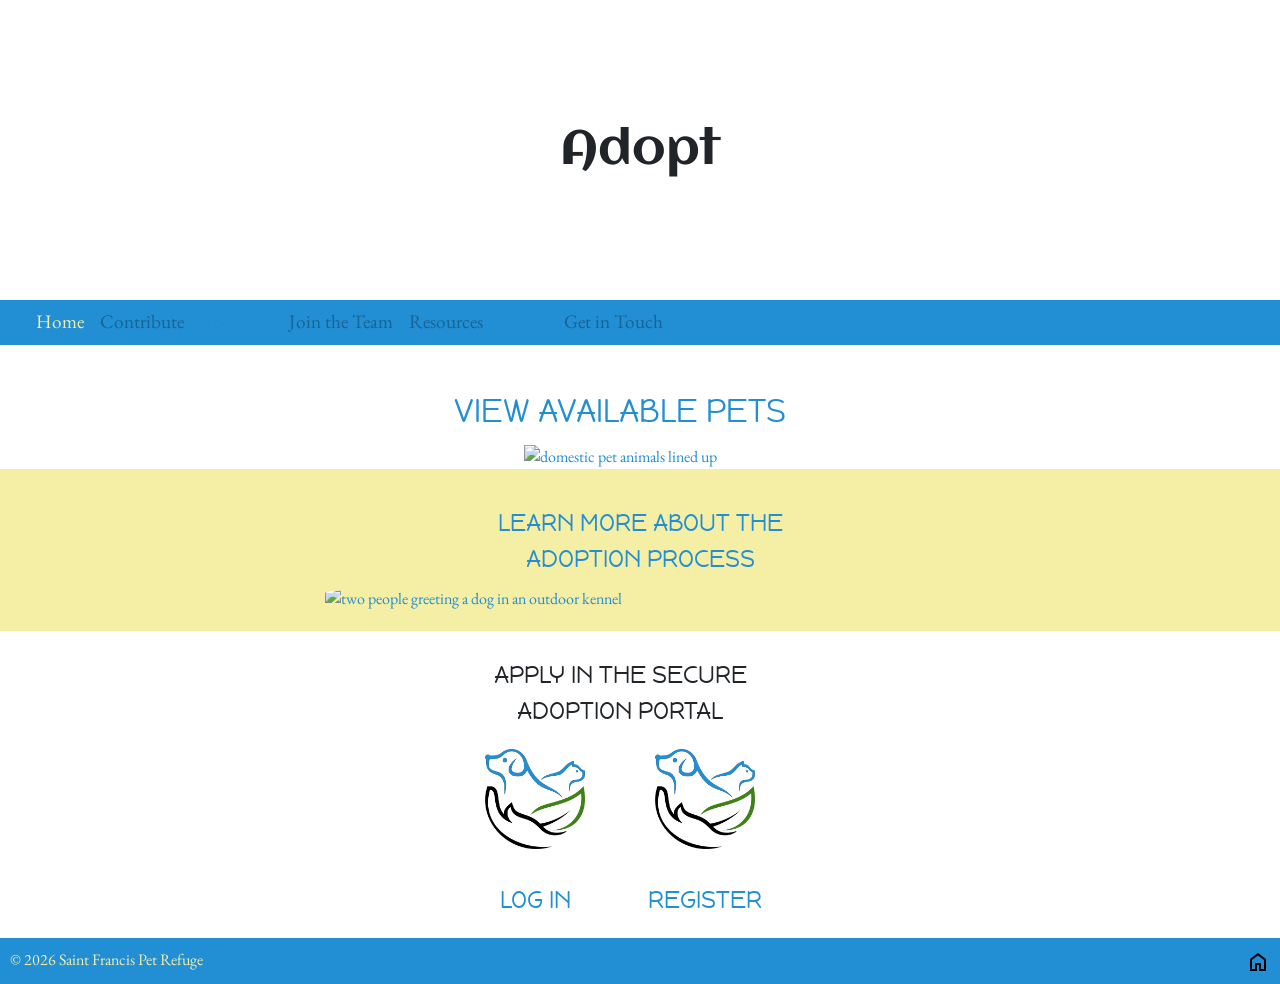
==== commit 7afaf403: "finishes media queries and comments from SPA session" ====
--- a/adopt.html
+++ b/adopt.html
@@ -34,7 +34,7 @@
 
     <div class="adopt-header"> <!-- wraps banner for styling in css -->
 
-      <h1 role="heading">Adopt</h1> <!-- adds page title --> <!-- adds aria role for accessibility -->
+      <h1 role="heading" aria-level="1">Adopt</h1> <!-- adds page title --> <!-- adds aria role for accessibility --><!-- adds aria role for accessibility and aria-level to satisfy the validator/define the heading hierarchy -->
 
       </div>
 
@@ -95,7 +95,7 @@
 
     <article role="article" id="secure-portal" class="wrapper"> <!-- adds aria role and id for accessibility --> <!-- adds class for styling in css -->
       <h3>APPLY IN THE SECURE ADOPTION PORTAL</h3> <!-- adds content from wireframes -->
-      <div class="nav-buttons"> <!-- contains nav buttons  --><!-- adds class for styling in css -->
+      <div class="adopt-nav-buttons"> <!-- contains nav buttons  --><!-- adds class for styling in css -->
         <a href="#"><img src="images/button-vector.png" alt="hand, leaf, dog, and cat outline"><h3>LOG IN</h3></a>
         <a href="#"><img src="images/button-vector.png" alt="hand, leaf, dog, and cat outline"><h3>REGISTER</h3></a>
       </div> <!-- closes nav buttons container  -->
--- a/styles/style.css
+++ b/styles/style.css
@@ -215,6 +215,7 @@
 
 .wrapper { /* targets article wrappers on about and adopt pages */
 	margin: 0 20px; /* sets margins */
+	max-width: 1200px; /* sets max width */
 }
 
 /* STYLES NAV BAR */
@@ -242,19 +243,23 @@
 
 /* STYLES NAV BUTTONS */
 
-.nav-buttons { /* targets all nav buttons */
+.nav-buttons, .adopt-nav-buttons { /* targets all nav buttons */
 	display: grid; /* allows buttons to be arranged */
 	grid-template-columns: 1fr 1fr; /*grid has 2 equal columns */
 	place-items: center; /*centers grid cell content */
-}
-
-.nav-buttons a { /* targets all nav buttons */
+ /* targets all nav buttons */
+	display: grid; /* allows buttons to be arranged */
+	grid-template-columns: 1fr 1fr; /*grid has 2 equal columns */
+	place-items: center; /*centers grid cell content */
+}
+
+.nav-buttons a, .adopt-nav-buttons a { /* targets all nav buttons */
 	text-align: center; /* centers text below vector images */
 	padding-bottom: 10px; /* adds padding */
 	padding-top: 10px; /* adds padding */
 }
 
-.nav-buttons img { /* targets all nav button images */
+.nav-buttons img, .adopt-nav-buttons img { /* targets all nav button images */
 	height: 100px; /* sizes vectors */
 	width: 100px; /* sizes vectors */
 }
@@ -409,6 +414,17 @@
 
 @media screen and (min-width: 992px) { /* STYLES FOR DESKTOP*/
 
+	.nav-buttons { /* targets all nav buttons */
+	display: grid; /* allows buttons to be arranged */
+	grid-template-columns: 1fr 1fr 1fr; /*grid has 3 equal columns */
+	place-items: center; /*centers grid cell content */
+}
+
+	.about-header { /* targets about page banner*/
+	background-position: bottom; /* positions banner image to show kitten*/
+
+}
+	
 	#about-main { /* targets main content on about page*/
 		display: flex; /* allows content to be arranged*/
 		flex-direction: row-reverse; /* reverses order of content*/
@@ -419,8 +435,18 @@
 		margin-top: -1rem; /* adjusts margin*/
 	}
 
+	.history-location { /* targets history and location articles*/
+		width: 65%; /* adjusts width*/
+		margin-right: -1rem; /* adjusts margin*/
+	}
+
+	.history-location h3 { /* targets history and location article h3s*/
+		margin-top: 0; /* adjusts margin*/
+	}
+
 	.mission { /* targets mission article on about page*/
 		flex-direction: column-reverse; /* reverses order of content*/
+		width: 35%; /* adjusts width*/
 	}
 
 	#about-main .mission img { /* targets mission article image*/
